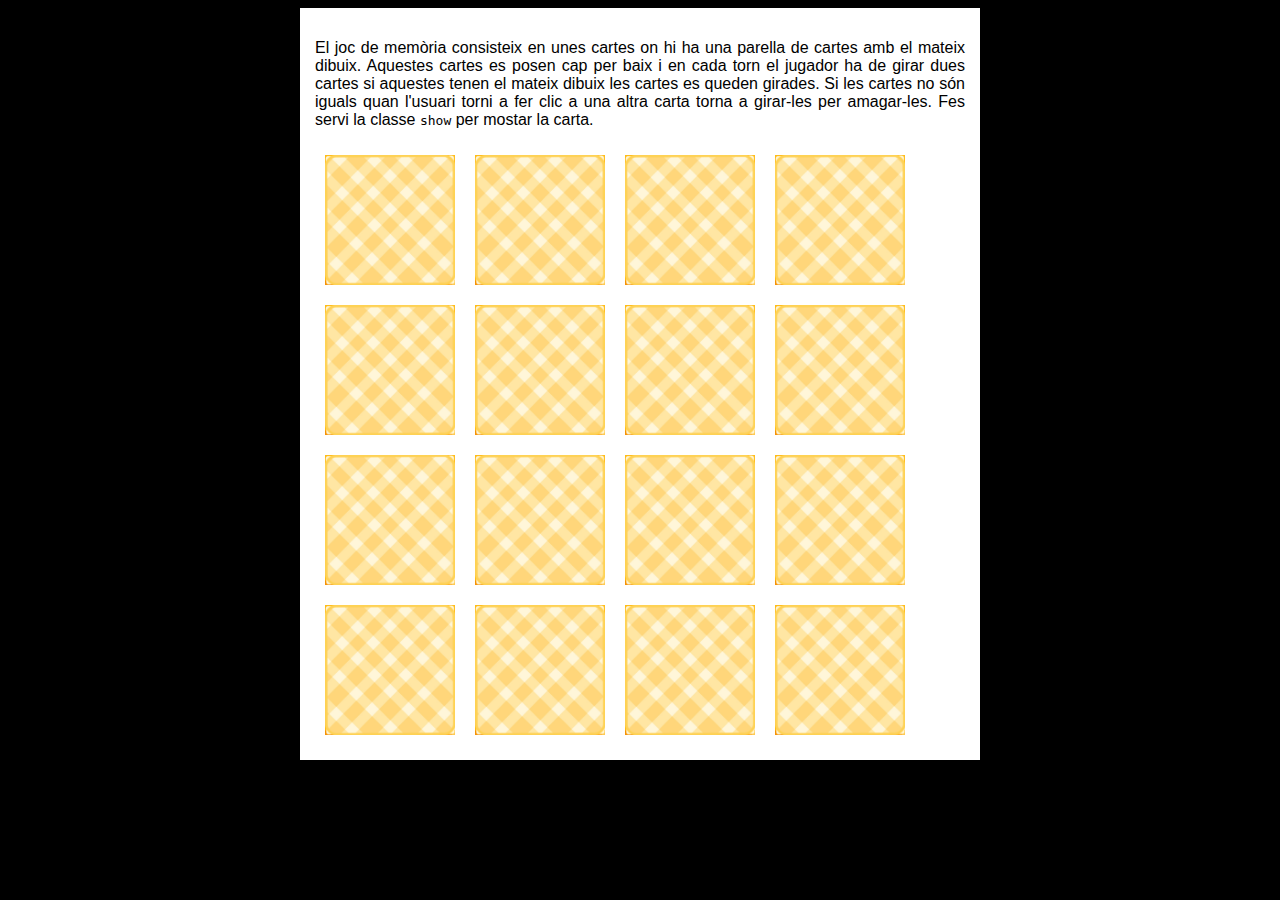
==== MemoryGame/index.html @ cca3db5a "MemoryGame" ====
<html lang="en">
<head>
    <meta charset="UTF-8">
    <meta name="viewport" content="width=device-width, initial-scale=1.0">
    <title>Document</title>
    <link rel="stylesheet" href="index.css">
    <script src="index.js"></script>
</head>
<body>

    <article id="ex2" class="contingut">

            <p>El joc de memòria consisteix en unes cartes on hi ha 
                una parella de cartes amb el mateix dibuix. Aquestes cartes
                es posen cap per baix i en cada torn el jugador ha de girar 
                dues cartes si aquestes tenen el mateix dibuix les cartes es
                queden girades. Si les cartes no són iguals quan l'usuari torni
                a fer clic a una altra carta torna a girar-les per amagar-les.
                Fes servi la classe <code>show</code> per mostar la carta.
            </p>
            <div id="memory-board">
                <div>
                    <div class="elefant"></div>
                    <div class="jirafa"></div>
                    <div class="hipopotam"></div>
                    <div class="koala"></div>
                </div>
                <div>
                    <div class="mico"></div>
                    <div class="os-gris"></div>
                    <div class="panda"></div>
                    <div class="os-gris"></div>
                </div>
                <div>
                    <div class="hipopotam"></div>
                    <div class="jirafa"></div>
                    <div class="os-gris"></div>
                    <div class="mico"></div>
                </div>
                <div>
                    <div class="koala"></div>
                    <div class="panda"></div>
                    <div class="elefant"></div>
                    <div class="os-gris"></div>
                </div>
            </div>
 
    </article>

    
</body>
</html>
---- MemoryGame/index.css ----
body{
    background-color: black;
}

.contingut {
    width:650px;
    margin: auto;
    padding: 15px 15px;
    background-color: white;
    font-family:Arial, Helvetica, sans-serif;
    text-align: justify;
}


#memory-board{
    display: flex;
    flex-direction: column;
    height: 600px;
    width: 600px;
}

#memory-board > div{
    display: flex;
}


#memory-board > div > div{
    height: 130px;
    width: 130px;
    margin: 10px;
    background-size: cover;
    background-image: url('img/animals/carta.png');
}


#memory-board div.elefant.show{
    background-image: url('img/animals/elefant.png');
    
}

#memory-board div.hipopotam.show{
    background-image: url('img/animals/hipopotam.png');
    
}
#memory-board div.jirafa.show{
    background-image: url('img/animals/jirafa.png');
    
}
#memory-board div.koala.show{
    background-image: url('img/animals/koala.png');
    
}
#memory-board div.mico.show{
    background-image: url('img/animals/mico.png');
    
}
#memory-board div.os-gris.show{
    background-image: url('img/animals/os-gris.png');
    
}
#memory-board div.os.show{
    background-image: url('img/animals/os.png');
    
}
#memory-board div.panda.show{
    background-image: url('img/animals/panda.png');
    
}
#memory-board div.elefant.show{
    background-image: url('img/animals/elefant.png');
    
}
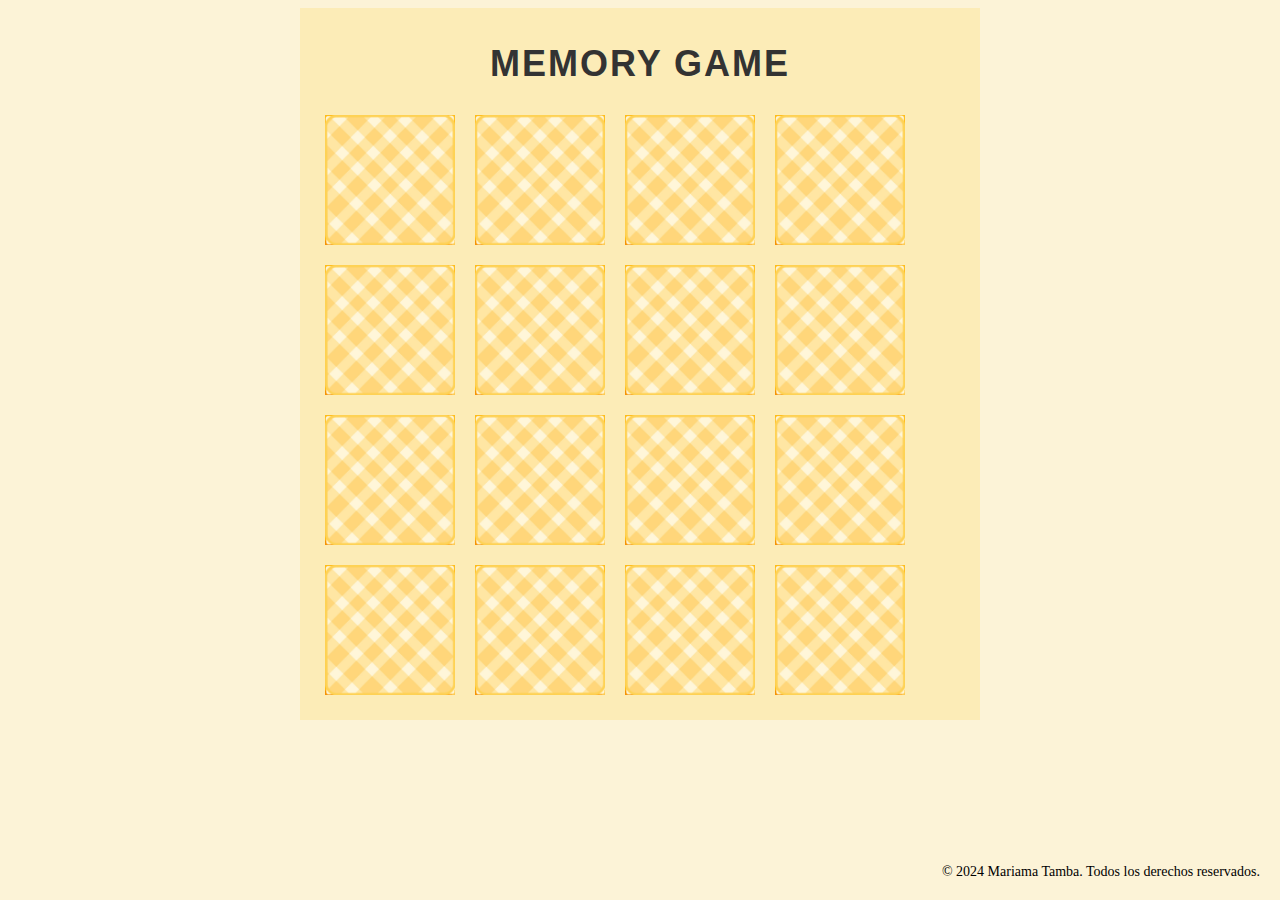
==== commit bacb4794: "Memory Game" ====
--- a/MemoryGame/index.html
+++ b/MemoryGame/index.html
@@ -1,4 +1,5 @@
 <html lang="en">
+
 <head>
     <meta charset="UTF-8">
     <meta name="viewport" content="width=device-width, initial-scale=1.0">
@@ -6,47 +7,44 @@
     <link rel="stylesheet" href="index.css">
     <script src="index.js"></script>
 </head>
+
 <body>
 
     <article id="ex2" class="contingut">
+        <h1>memory game</h1>
 
-            <p>El joc de memòria consisteix en unes cartes on hi ha 
-                una parella de cartes amb el mateix dibuix. Aquestes cartes
-                es posen cap per baix i en cada torn el jugador ha de girar 
-                dues cartes si aquestes tenen el mateix dibuix les cartes es
-                queden girades. Si les cartes no són iguals quan l'usuari torni
-                a fer clic a una altra carta torna a girar-les per amagar-les.
-                Fes servi la classe <code>show</code> per mostar la carta.
-            </p>
-            <div id="memory-board">
-                <div>
-                    <div class="elefant"></div>
-                    <div class="jirafa"></div>
-                    <div class="hipopotam"></div>
-                    <div class="koala"></div>
-                </div>
-                <div>
-                    <div class="mico"></div>
-                    <div class="os-gris"></div>
-                    <div class="panda"></div>
-                    <div class="os-gris"></div>
-                </div>
-                <div>
-                    <div class="hipopotam"></div>
-                    <div class="jirafa"></div>
-                    <div class="os-gris"></div>
-                    <div class="mico"></div>
-                </div>
-                <div>
-                    <div class="koala"></div>
-                    <div class="panda"></div>
-                    <div class="elefant"></div>
-                    <div class="os-gris"></div>
-                </div>
+        <div id="memory-board">
+            <div>
+                <div class="elefant"></div>
+                <div class="jirafa"></div>
+                <div class="hipopotam"></div>
+                <div class="koala"></div>
             </div>
- 
+            <div>
+                <div class="mico"></div>
+                <div class="os-gris"></div>
+                <div class="panda"></div>
+                <div class="os-gris"></div>
+            </div>
+            <div>
+                <div class="hipopotam"></div>
+                <div class="jirafa"></div>
+                <div class="os-gris"></div>
+                <div class="mico"></div>
+            </div>
+            <div>
+                <div class="koala"></div>
+                <div class="panda"></div>
+                <div class="elefant"></div>
+                <div class="os-gris"></div>
+            </div>
+        </div>
+
     </article>
 
-    
+    <footer class="footer-section">
+        <p>&copy; 2024 Mariama Tamba. Todos los derechos reservados.</p>
+    </footer>
+
 </body>
 </html>--- a/MemoryGame/index.css
+++ b/MemoryGame/index.css
@@ -1,30 +1,41 @@
-body{
-    background-color: black;
+body {
+    background-color: #fcf3d7;
 }
 
 .contingut {
-    width:650px;
+    width: 650px;
     margin: auto;
     padding: 15px 15px;
-    background-color: white;
-    font-family:Arial, Helvetica, sans-serif;
+    background-color: #fcecb7;
+    font-family: Arial, Helvetica, sans-serif;
     text-align: justify;
 }
 
+h1 {
+    font-family: Arial, sans-serif;
+    font-size: 36px;
+    color: #333;
+    text-align: center;
+    text-transform: uppercase;
+    letter-spacing: 2px;
+    margin-top: 20px;
+    margin-bottom: 20px;
+}
 
-#memory-board{
+
+
+#memory-board {
     display: flex;
     flex-direction: column;
     height: 600px;
     width: 600px;
 }
 
-#memory-board > div{
+#memory-board>div {
     display: flex;
 }
 
-
-#memory-board > div > div{
+#memory-board>div>div {
     height: 130px;
     width: 130px;
     margin: 10px;
@@ -33,40 +44,59 @@
 }
 
 
-#memory-board div.elefant.show{
+#memory-board div.elefant.show {
     background-image: url('img/animals/elefant.png');
-    
+
 }
 
-#memory-board div.hipopotam.show{
+#memory-board div.hipopotam.show {
     background-image: url('img/animals/hipopotam.png');
-    
+
 }
-#memory-board div.jirafa.show{
+
+#memory-board div.jirafa.show {
     background-image: url('img/animals/jirafa.png');
-    
+
 }
-#memory-board div.koala.show{
+
+#memory-board div.koala.show {
     background-image: url('img/animals/koala.png');
-    
+
 }
-#memory-board div.mico.show{
+
+#memory-board div.mico.show {
     background-image: url('img/animals/mico.png');
-    
+
 }
-#memory-board div.os-gris.show{
+
+#memory-board div.os-gris.show {
     background-image: url('img/animals/os-gris.png');
-    
+
 }
-#memory-board div.os.show{
+
+#memory-board div.os.show {
     background-image: url('img/animals/os.png');
-    
+
 }
-#memory-board div.panda.show{
+
+#memory-board div.panda.show {
     background-image: url('img/animals/panda.png');
-    
+
 }
-#memory-board div.elefant.show{
+
+#memory-board div.elefant.show {
     background-image: url('img/animals/elefant.png');
-    
+
 }
+
+.footer-section {
+    position: absolute;
+    bottom: 0;
+    right: 0;
+    padding: 20px;
+    font-size: 14px;
+}
+
+.footer-section p {
+    margin: 0;
+}